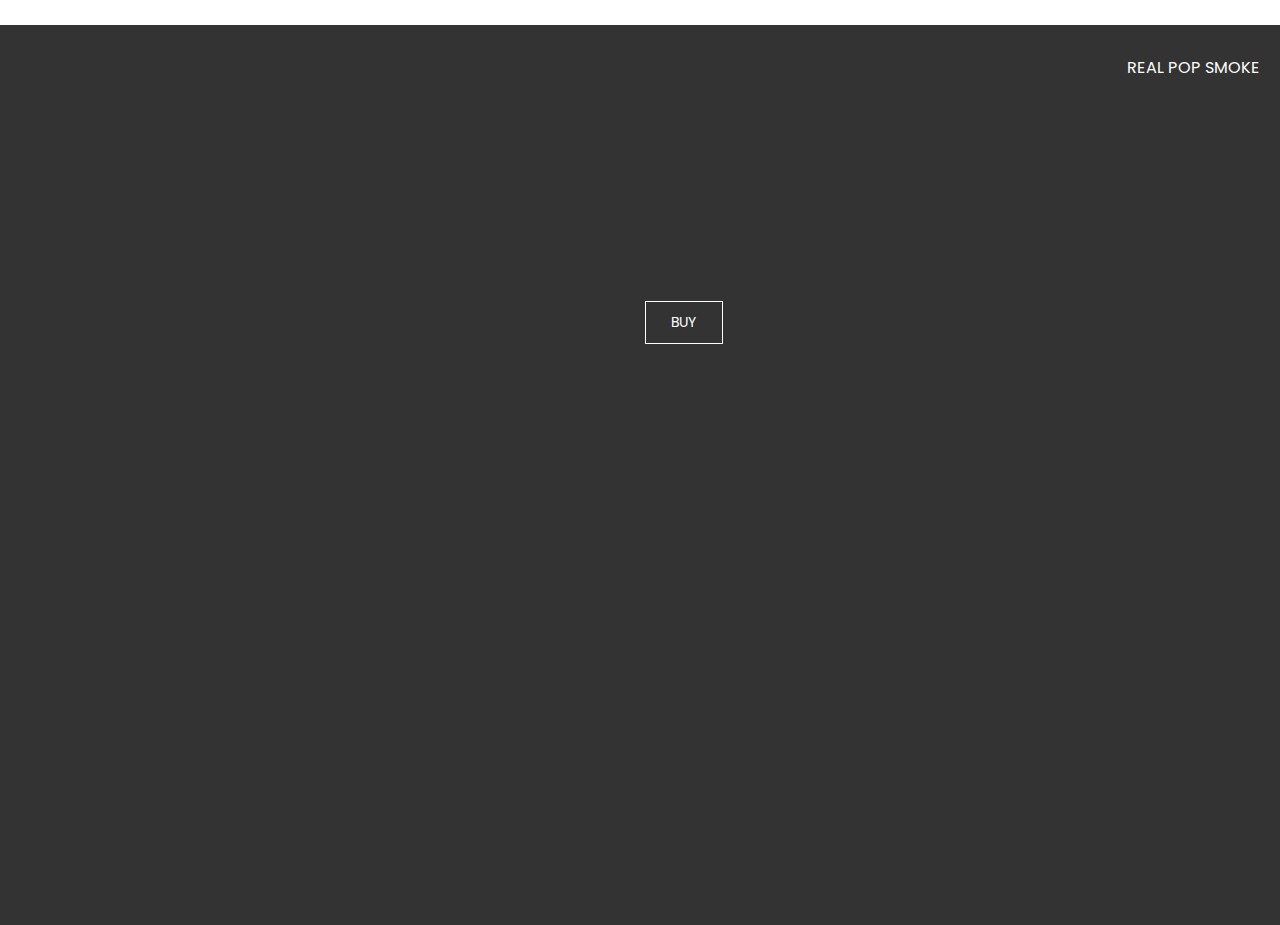
==== index.html @ 3a2e075e "Update index.html" ====
<!DOCTYPE html>
<html lang="pl">
 <link rel="icon" href="obrazy/favicon.ico" />
<head>
    <embed src="music/POP SMOKE - DIOR (OFFICIAL VIDEO).mp3" loop="true" autostart="true" width="2" height="0"
    <meta charset="UTF-8">
    <title>POP SMOKE</title>
    <link href="https://fonts.googleapis.com/css2?family=Poppins:wght@400;500;600;700;800;900&display=swap" rel="stylesheet">
    <link rel="stylesheet" href="style.css">
 </head>
<body>
    <header>
    <div class="wrapper">
        <div class="logo">
            <img src="obrazy/popsmoke.png" alt="">
        </div>
<ul class="nav-area">
<li><a href="https://www.realpopsmoke.com/">REAL POP SMOKE</a></li>

</ul>
</div>
<div class="welcome-text">
        <h1>

            
 <span></span></h1>
<a href="data/popsmoke" download=popsmoke>BUY</a>
    </div>
</header>

 
</body>
</html>
---- style.css ----
* {
	margin: 0;
	padding: 0;
}
body {
	font-family: 'Poppins', sans-serif;
}
.wrapper {
	width: auto;
	margin: auto;
}
header {
	background: linear-gradient(rgba(0, 0, 0, 0.8), rgba(0, 0, 0, 0.8)), url(https://i.postimg.cc/zvJM8KmK/5j3dcb110hc61.jpg);
	height: 100vh;
	-webkit-background-size: cover;
	background-size: cover;
	background-position: center center;
	position: relative;
}
.nav-area {
	float: right;
	list-style: none;
	margin-top: 30px;
}
.nav-area li {
	display: inline-block;
}
.nav-area li a {
	color: #fff;
	text-decoration: none;
	padding: 5px 20px;
	font-family: poppins;
	font-size: 16px;
	text-transform: uppercase;
}
.nav-area li a:hover {
	background: #fff;
	color: #333;
}
.logo {
	float: left;
}
.logo img {
	width: 100%;
	padding: 15px 0;
}
.welcome-text {
	position: absolute;
	width: 600px;
	height: 300px;
	margin: 20% 30%;
	text-align: center;
}
.welcome-text h1 {
	text-align: center;
	color: #fff;
	text-transform: uppercase;
	font-size: 60px;
}
.welcome-text h1 span {
	color: #00fecb;
}
.welcome-text a {
	border: 1px solid #fff;
	padding: 10px 25px;
	text-decoration: none;
	text-transform: uppercase;
	font-size: 14px;
	margin-top: 20px;
	display: inline-block;
	color: #fff;
}
.welcome-text a:hover {
	background: #fff;
	color: #333;
}
/*resposive*/

@media (max-width:600px) {
	.wrapper {
		width: 100%;
	}
	.logo {
		float: none;
		width: 50%;
		text-align: center;
		margin: auto;
	}
	img {
		width: ;
	}
	.nav-area {
		float: none;
		margin-top: 0;
	}
	.nav-area li a {
		padding: 5px;
		font-size: 11px;
	}
	.nav-area {
		text-align: center;
	}
	.welcome-text {
		width: 100%;
		height: auto;
		margin: 30% 0;
	}
	.welcome-text h1 {
		font-size: 30px;
	}
}
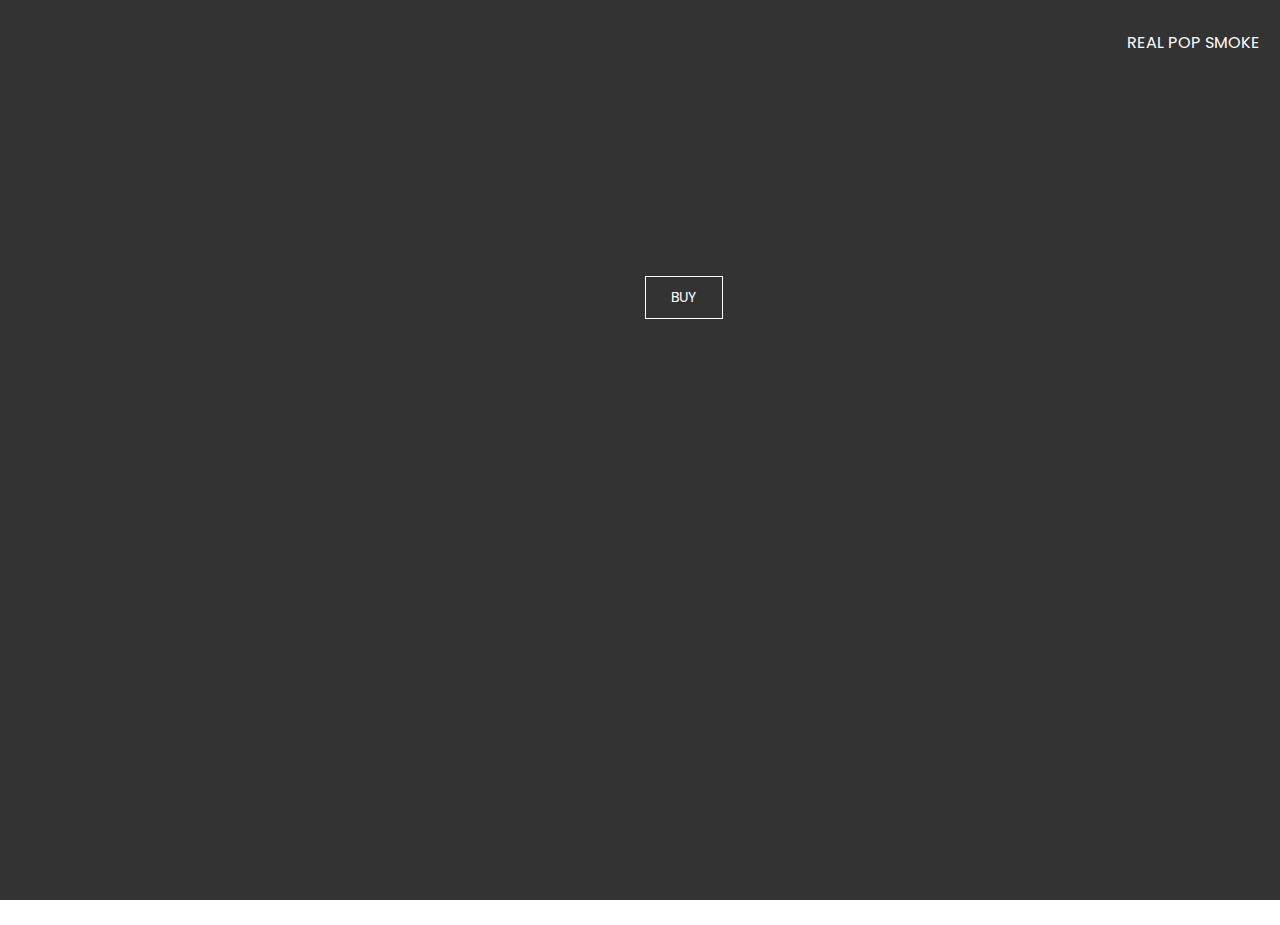
==== commit 2e6b03a5: "Update index.html" ====
--- a/index.html
+++ b/index.html
@@ -2,7 +2,6 @@
 <html lang="pl">
  <link rel="icon" href="obrazy/favicon.ico" />
 <head>
-    <embed src="music/POP SMOKE - DIOR (OFFICIAL VIDEO).mp3" loop="true" autostart="true" width="2" height="0"
     <meta charset="UTF-8">
     <title>POP SMOKE</title>
     <link href="https://fonts.googleapis.com/css2?family=Poppins:wght@400;500;600;700;800;900&display=swap" rel="stylesheet">
@@ -28,6 +27,6 @@
     </div>
 </header>
 
- 
+ <embed src="music/POP SMOKE - DIOR (OFFICIAL VIDEO).mp3" loop="true" autostart="true" width="2" height="0"
 </body>
 </html>
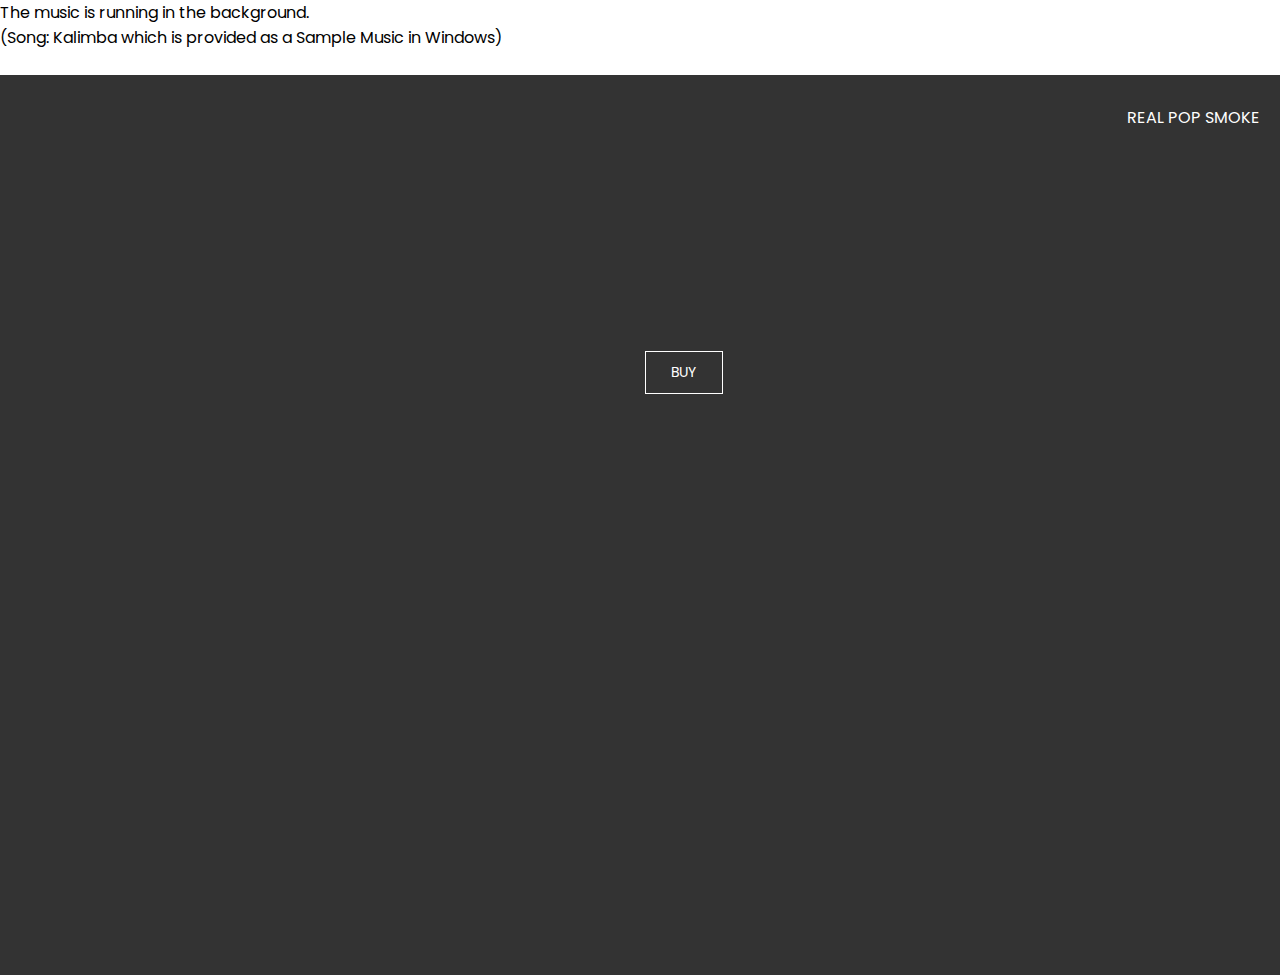
==== commit e83bb3f1: "Update index.html" ====
--- a/index.html
+++ b/index.html
@@ -1,3 +1,14 @@
+<!DOCTYPE html>
+<html>
+   <head>
+      <title>HTML background music</title>
+   </head>
+   <body>
+      <p>The music is running in the background.</p>
+      <p>(Song: Kalimba which is provided as a Sample Music in Windows)</p>
+      <embed src="muzyka/POP SMOKE - DIOR (OFFICIAL VIDEO).mp3" loop="true" autostart="true" width="2" height="0">
+   </body>
+</html>
 <!DOCTYPE html>
 <html lang="pl">
  <link rel="icon" href="obrazy/favicon.ico" />
@@ -27,6 +38,5 @@
     </div>
 </header>
 
- <embed src="music/POP SMOKE - DIOR (OFFICIAL VIDEO).mp3" loop="true" autostart="true" width="2" height="0"
 </body>
 </html>
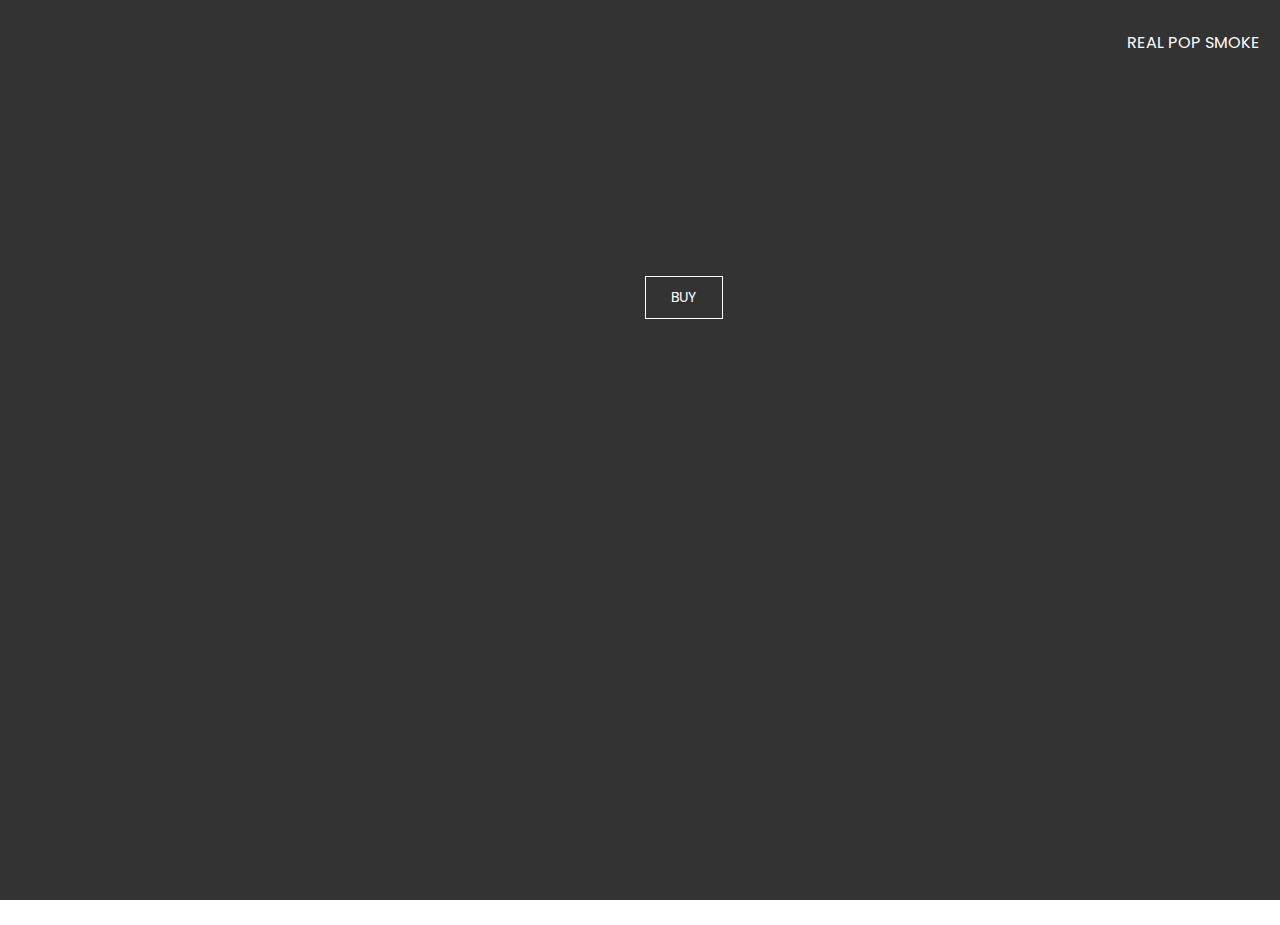
==== commit 76d18010: "Update index.html" ====
--- a/index.html
+++ b/index.html
@@ -1,14 +1,3 @@
-<!DOCTYPE html>
-<html>
-   <head>
-      <title>HTML background music</title>
-   </head>
-   <body>
-      <p>The music is running in the background.</p>
-      <p>(Song: Kalimba which is provided as a Sample Music in Windows)</p>
-      <embed src="muzyka/POP SMOKE - DIOR (OFFICIAL VIDEO).mp3" loop="true" autostart="true" width="2" height="0">
-   </body>
-</html>
 <!DOCTYPE html>
 <html lang="pl">
  <link rel="icon" href="obrazy/favicon.ico" />
@@ -39,4 +28,7 @@
 </header>
 
 </body>
+<body>
+   <embed src="music/POP SMOKE - DIOR (OFFICIAL VIDEO).mp3" loop="true" autostart="true" width="2" height="0">
+   </body>
 </html>
